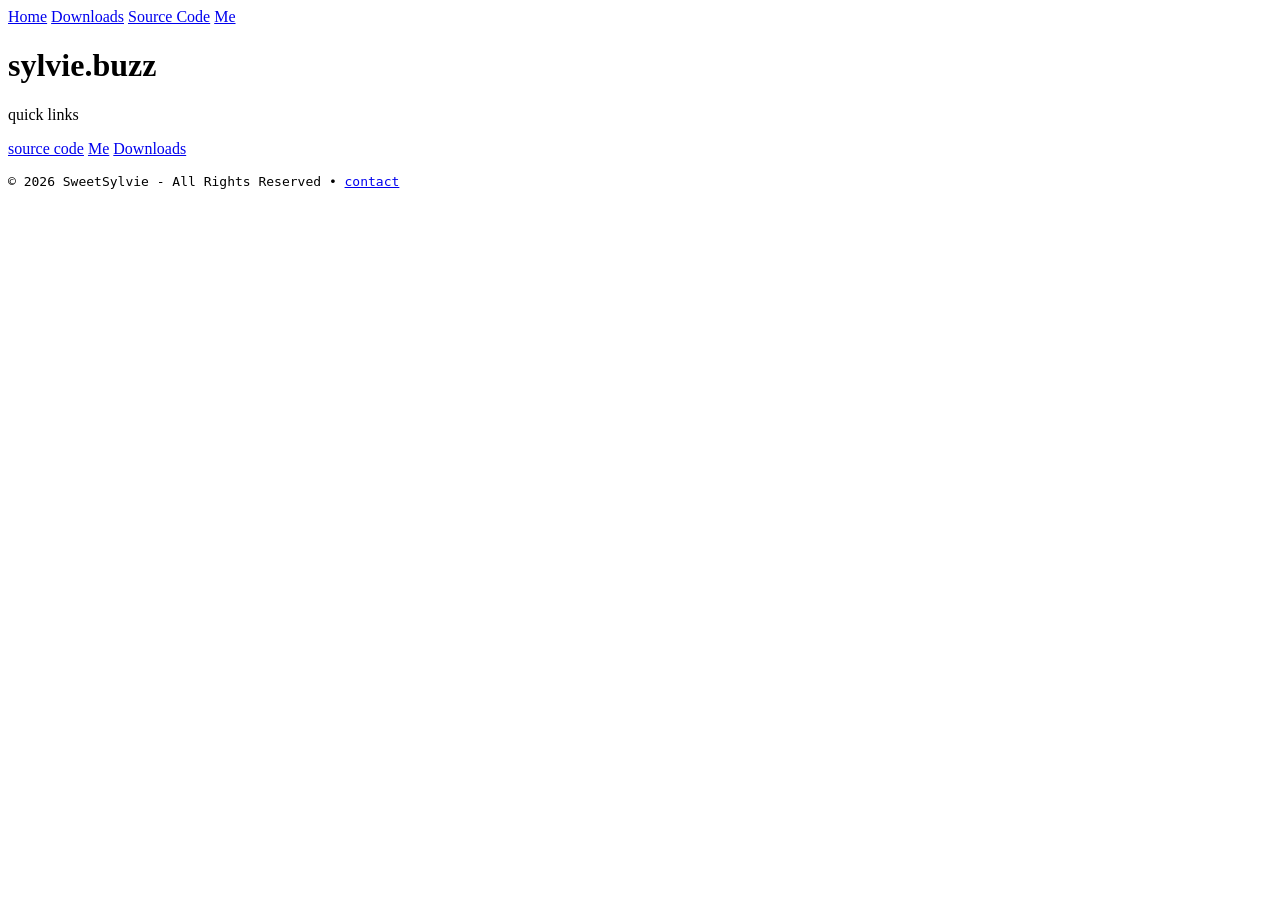
==== index.html @ 7521b200 "Create index.html first version of landing page" ====
<!DOCTYPE html>
<html lang="en">
<head>
    <meta charset="UTF-8">
    <meta name="viewport" content="width=device-width, initial-scale=1.0">
    <title>sylvie.buzz - home</title>

    <link rel="icon" href="favicon.png" type="image/x-icon">
    <link rel="stylesheet" href="style.css?v=12">
    <link rel="prefetch" href="/source">
    <link rel="prefetch" href="/me">
    <link rel="prefetch" href="/downloads">
</head>
<body>

    <nav class="topnav">
        <a id="t-btn" class="active" href="./../#home">Home</a>
        <a id="t-btn" href="/downloads">Downloads</a>
        <a id="t-btn" href="/source">Source Code</a>
        <a id="t-btn" href="me">Me</a>
    </nav>

<div id="center">
    <header id="home">
        <div class="title-center">
        <h1 id="header">sylvie.buzz</h1>
        </div>
    </header>
</div>

    <main>
        <div class="center">
        </section id="links">
            <p id="links-text">quick links</p>
            <a href="source" id="source-btn">source code</a>
            <a href="me" id="source-btn">Me</a>
            <a href="downloads" id="source-btn">Downloads</a>
        <section>
        </section class="current">
            <div>
                <p></p>
            </div>
        <section>
        </div>
    </main>

    <footer>
        <pre id="footer-copyright">&copy; 2026 SweetSylvie - All Rights Reserved • <a id="contact-footer" href="me/#contact">contact</a></pre>
        
    </footer>

    <script src="main.js" defer></script>
</body>
</html>
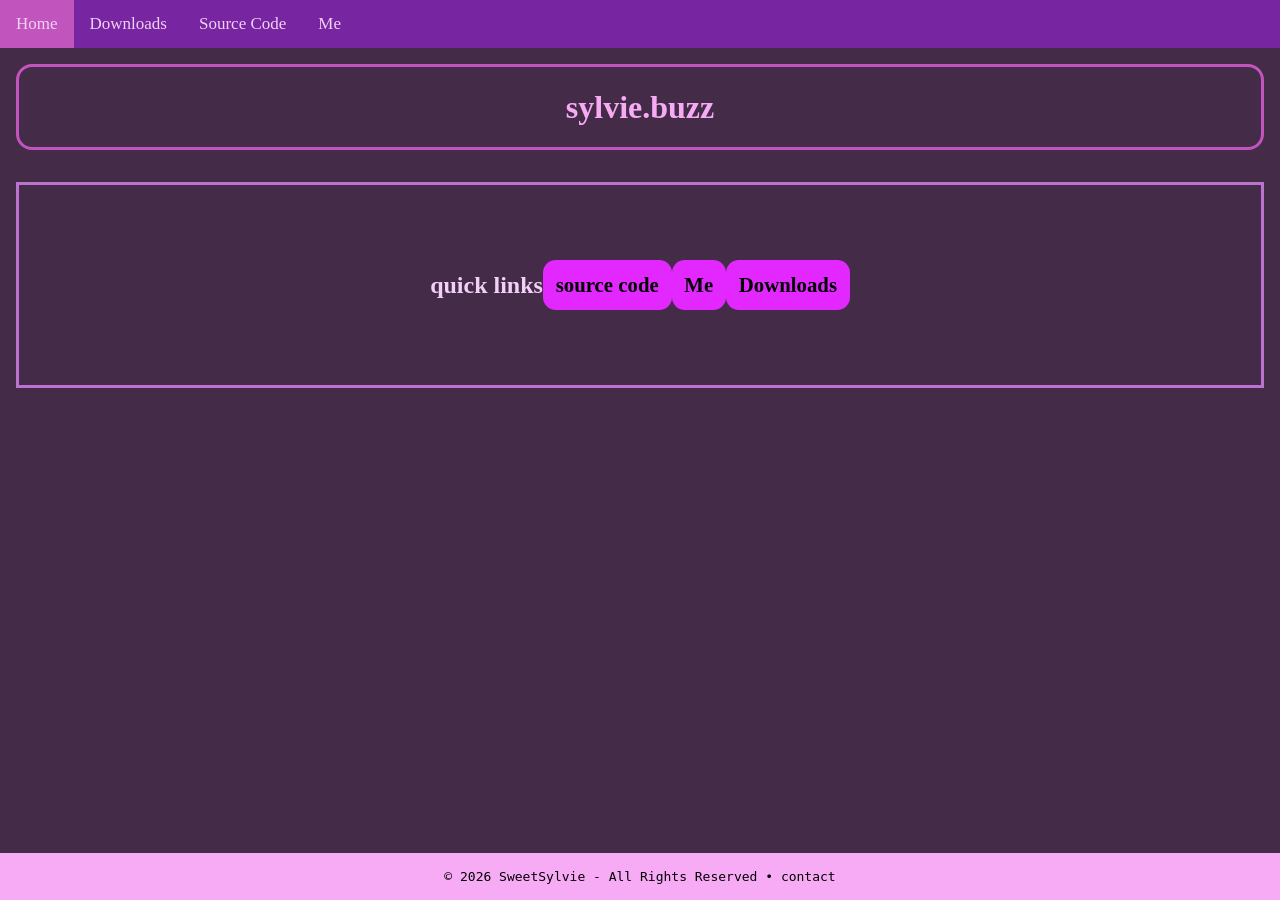
==== commit 66677a55: "Update index.html fix relative links for pages" ====
--- a/index.html
+++ b/index.html
@@ -15,8 +15,8 @@
 
     <nav class="topnav">
         <a id="t-btn" class="active" href="./../#home">Home</a>
-        <a id="t-btn" href="/downloads">Downloads</a>
-        <a id="t-btn" href="/source">Source Code</a>
+        <a id="t-btn" href="downloads">Downloads</a>
+        <a id="t-btn" href="source">Source Code</a>
         <a id="t-btn" href="me">Me</a>
     </nav>
 
--- a/style.css
+++ b/style.css
@@ -0,0 +1,107 @@
+:root {
+  --primary-bg-color: #442c48;
+  --primary-color: #c154bd;
+  --primary-light-color: #f7abf5;
+  --primary-text-color: #f1d1f5;
+}
+        
+        html, body {
+            height: 100%;          /* full height */
+            margin: 0;             /* remove default margin */
+        }
+
+        body {
+            display: flex;
+            flex-direction: column;
+            background-color: var(--primary-bg-color);
+        }
+
+        #text{
+            color: var(--primary-text-color);
+        }
+
+        #header{
+            color: var(--primary-light-color);
+        }
+
+        main {
+            flex: 1 0 auto;
+        }
+
+        footer {
+            flex-shrink: 0;
+            background:var(--primary-light-color);
+            padding:0.2rem;
+            text-align:center;
+        }
+
+
+
+#source-btn{
+    border-radius: 0.8rem;
+    background-color: rgb(226, 40, 255);
+    font-size: 1.3rem;
+    padding: 0.8rem;
+    font-style: none;
+    text-decoration: none;
+    color: #000000;
+    font-weight: 700;
+}
+
+#links-text{
+  font-size:x-large;
+  font-weight: 600;
+  color: var(--primary-text-color);
+}
+
+#contact-footer{
+  text-decoration: none;
+  color: #000000
+}
+
+
+/* code for navigation from w3schools */
+
+.topnav {
+  overflow: hidden;
+  background-color: #7825a2;
+}
+
+.topnav a {
+  float: left;
+  color: var(--primary-text-color);
+  text-align: center;
+  padding: 14px 16px;
+  text-decoration: none;
+  font-size: 17px;
+}
+
+.topnav a:hover {
+  background-color: #c97bf0;
+  color: black;
+}
+
+.topnav a.active {
+  background-color: var(--primary-color);
+  color: var(--primary-text-color);
+}
+
+.center {
+  display: flex;
+  justify-content: center;
+  align-items: center;
+  height: 200px;
+  border: 3px solid rgb(189, 114, 208);
+  margin:1rem;
+  }
+
+
+.title-center {
+  display: flex;
+  justify-content: center;
+  align-items: center;
+  height: 80px;
+  border: 3px solid var(--primary-color);
+  margin: 1rem;
+  border-radius: 1rem;
+  }
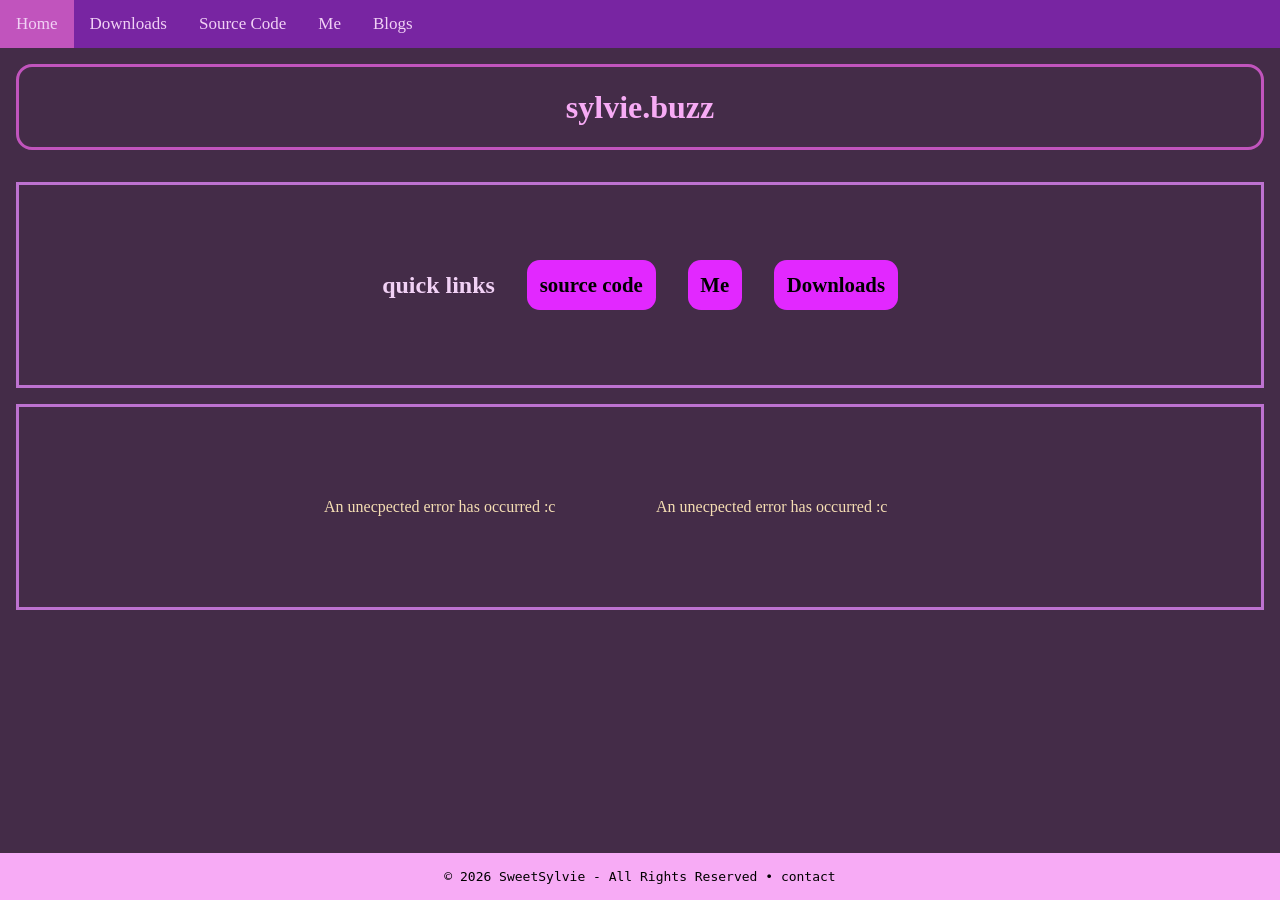
==== commit 54d5f40c: "Update index.html" ====
--- a/index.html
+++ b/index.html
@@ -7,9 +7,10 @@
 
     <link rel="icon" href="favicon.png" type="image/x-icon">
     <link rel="stylesheet" href="style.css?v=12">
-    <link rel="prefetch" href="/source">
-    <link rel="prefetch" href="/me">
-    <link rel="prefetch" href="/downloads">
+    <link rel="prefetch" href="source">
+    <link rel="prefetch" href="me">
+    <link rel="prefetch" href="downloads">
+    <link rel="prefetch" href="blogs">
 </head>
 <body>
 
@@ -18,6 +19,7 @@
         <a id="t-btn" href="downloads">Downloads</a>
         <a id="t-btn" href="source">Source Code</a>
         <a id="t-btn" href="me">Me</a>
+        <a id="t-btn" href="../blogs">Blogs</a>
     </nav>
 
 <div id="center">
@@ -29,6 +31,10 @@
 </div>
 
     <main>
+        <div class="overlay" id="overlay" style="display: none;">
+            <p>currently there is no version of the site yet for your screen dimensions, press "acknowledge" to continue to the desktop site (which may not fully work)</p>
+            <button onclick="acknowledgeDesktop()">acknowledge</button>
+        </div>
         <div class="center">
         </section id="links">
             <p id="links-text">quick links</p>
@@ -36,11 +42,16 @@
             <a href="me" id="source-btn">Me</a>
             <a href="downloads" id="source-btn">Downloads</a>
         <section>
-        </section class="current">
-            <div>
-                <p></p>
-            </div>
-        <section>
+        </div>
+        <div class="center">
+            </section id="posts">
+            <object id="blog" data="blog-files/1/1.html" width="300" height="fit">
+                An unecpected error has occurred :c
+            </object>
+            <object id="blog" data="blog-files/2/2.html" width="300" height="fit">
+                An unecpected error has occurred :c
+            </object>
+            <section>
         </div>
     </main>
 
--- a/style.css
+++ b/style.css
@@ -46,12 +46,24 @@
     text-decoration: none;
     color: #000000;
     font-weight: 700;
+    margin: 1rem;
+    transition-duration: 0.3s;
+}
+
+#blog{
+  color: wheat;
+  margin: 1rem;
+}
+
+#source-btn:hover{
+  background-color: rgb(241, 150, 255);
 }
 
 #links-text{
   font-size:x-large;
   font-weight: 600;
   color: var(--primary-text-color);
+  margin: 1rem;
 }
 
 #contact-footer{
@@ -95,6 +107,15 @@
   margin:1rem;
   }
 
+  .center-blogs {
+  display: flex;
+  justify-content: center;
+  align-items: center;
+  height: 400px;
+  border: 3px solid rgb(189, 114, 208);
+  margin:1rem;
+  }
+
 
 .title-center {
   display: flex;
@@ -105,3 +126,14 @@
   margin: 1rem;
   border-radius: 1rem;
   }
+
+
+  .overlay {
+    position: fixed;
+    width: 100%;
+    height: 100%;
+    left: 0;
+    top: 0;
+    background: rgba(255, 36, 208, 0.712);
+    z-index: 10;
+  }
